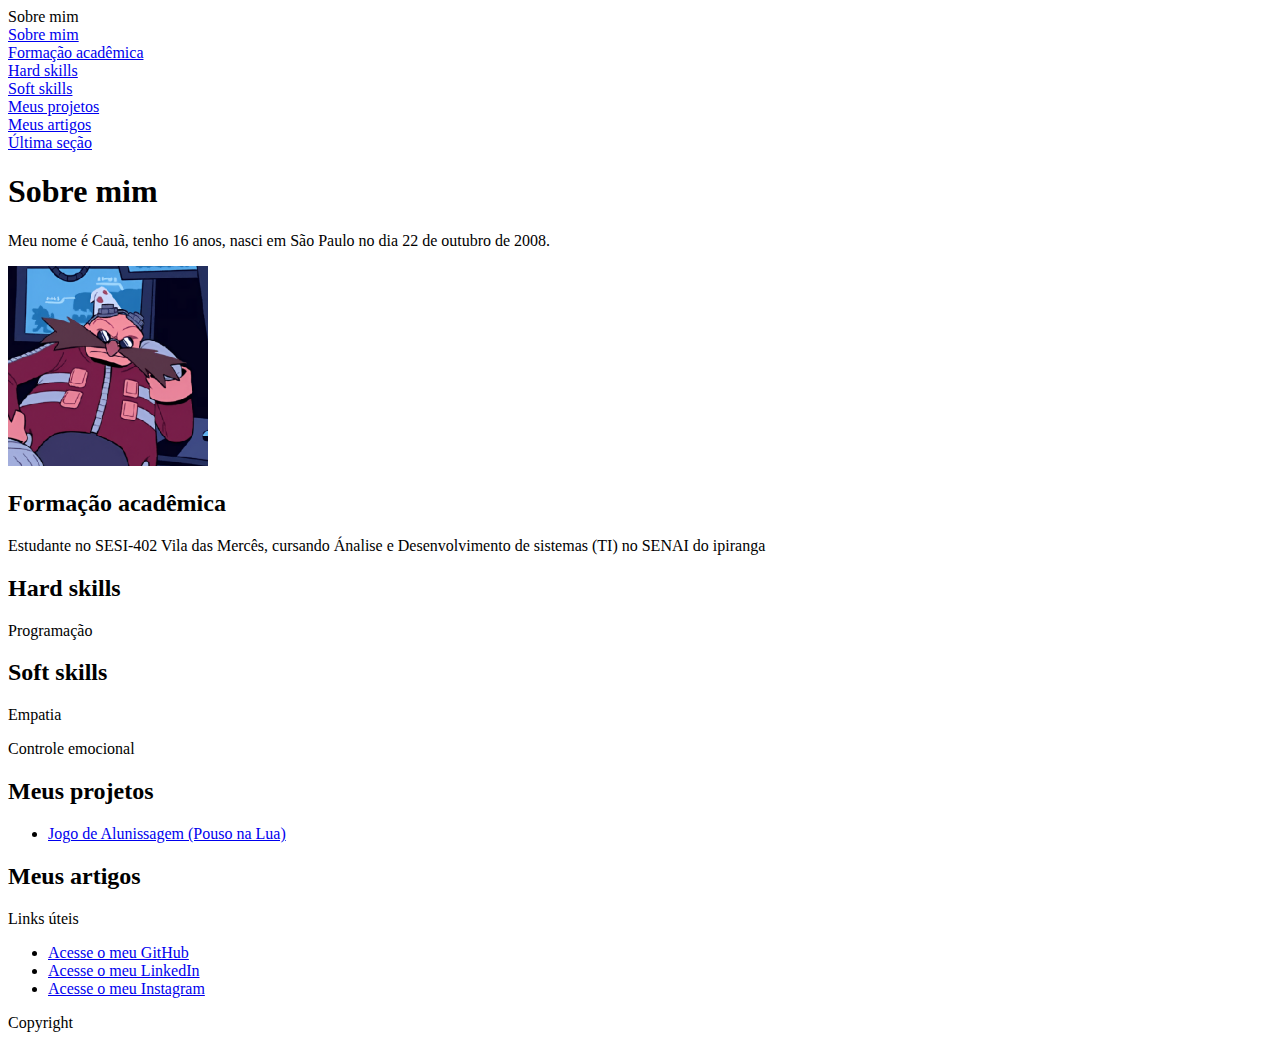
==== index.html @ ce313090 "sobre mim" ====
<!DOCTYPE html>
<html lang="pt-br">
    <head>
        <!-- Meta informações sobre a página -->
         <meta charset="utf-8">
         <meta name="viewport" content="width=device-width, initial-scale=1.0"
         <title>Sobre mim</title>
    </head>
    <!-- HTML NÃO TEM PESCOÇO, SEU OREIUDO! -->
    <body>
        <section>
            </ul>
                 <li><a href="#">Sobre mim</a></li>
                 <li><a href="#">Formação acadêmica</a></li>
                 <li><a href="#">Hard skills</a></li>
                 <li><a href="#">Soft skills</a></li>
                 <li><a href="#">Meus projetos</a></li>
                 <li><a href="#">Meus artigos</a></li>
                 <li><a href="#">Última seção</a></li>
             </ul> 
        </header>    

        <section>

        <section>
        <h1>Sobre mim</h1>
        <p>Meu nome é Cauã, tenho 16 anos, nasci em São Paulo no dia 22 de outubro de 2008.</p>
        <img src="Cauãzito.jpg" alt="Homem branco de bigode gigante e marrom, com oculos pretos com cara de irritado." width="200" height="200" title="Homem branco de bigode gigante e marrom, com oculos pretos com cara de irritado.">
        
        
    </section>

    <section>
        <h2>Formação acadêmica</h2>
        <p>Estudante no SESI-402 Vila das Mercês, cursando Ánalise e Desenvolvimento de sistemas (TI) no SENAI do ipiranga</p>
    </section>

    <section>
    <h2>Hard skills</h2>
    <p>Programação</p>
    </section>

    </section>
        <h2>Soft skills</h2>
        <p>Empatia</p>
        <p>Controle emocional</p>
    </section>

    </section>
    <footer>

        <h2>Meus projetos</h2>
        
        <ul>
            <li>
                
                
                <a href="https://cauazitodev16.github.io/lopal-moonlander/">Jogo de Alunissagem (Pouso na Lua)</a>
                
            </li>
        </ul>
    </footer>
    </section>
    
    </section>
        <h2>Meus artigos</h2>
    </section>
    
    <footer>
         <p>Links úteis</p>
         <ul>
            <li>
                <a href="https://github.com/Cauazitodev16" target="_blank">Acesse o meu GitHub</a>
        </li>
        <li>
            <a href="https://www.linkedin.com/in/cau%C3%A3zito/">Acesse o meu LinkedIn</a>
        </li>
        <li>
            <a href="https://www.instagram.com/cauazito16/?next=%2F">Acesse o meu Instagram</a>
        </li>
        </ul>
         <p>Copyright</p>
    <footer>
        
    </body>
</html>
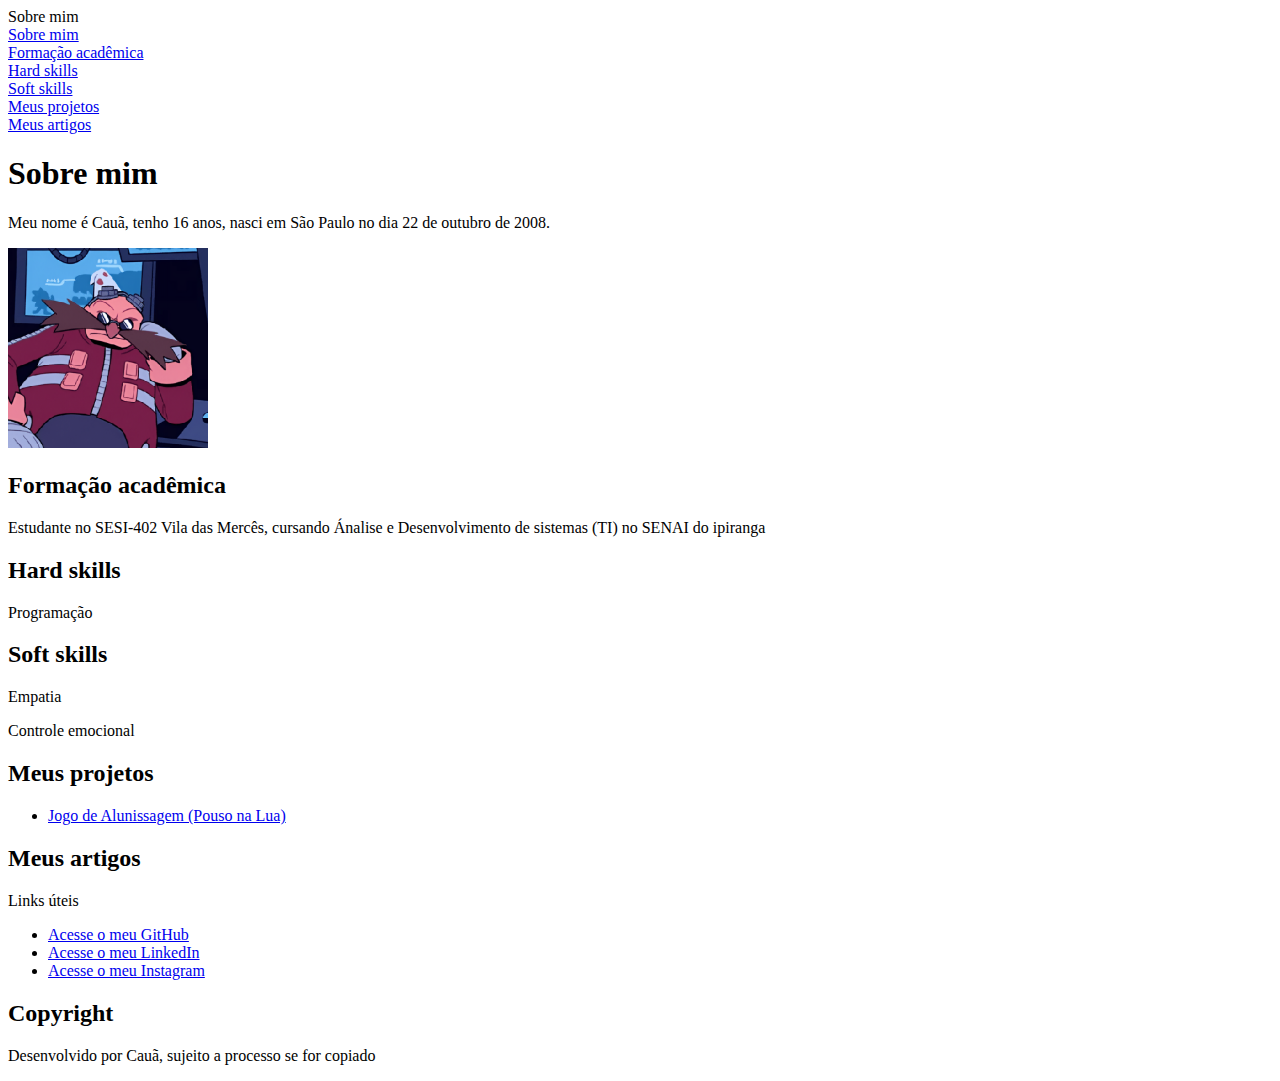
==== commit d898b1a5: "atualizando sobre mim" ====
--- a/index.html
+++ b/index.html
@@ -10,19 +10,18 @@
     <body>
         <section>
             </ul>
-                 <li><a href="#">Sobre mim</a></li>
-                 <li><a href="#">Formação acadêmica</a></li>
-                 <li><a href="#">Hard skills</a></li>
-                 <li><a href="#">Soft skills</a></li>
-                 <li><a href="#">Meus projetos</a></li>
-                 <li><a href="#">Meus artigos</a></li>
-                 <li><a href="#">Última seção</a></li>
+                 <li><a href="#sobreMim">Sobre mim</a></li>
+                 <li><a href="#formacaoAcademica">Formação acadêmica</a></li>
+                 <li><a href="#hardSkills">Hard skills</a></li>
+                 <li><a href="#softSkills">Soft skills</a></li>
+                 <li><a href="#meusProjetos">Meus projetos</a></li>
+                 <li><a href="#meusArtigos">Meus artigos</a></li>
              </ul> 
         </header>    
 
         <section>
 
-        <section>
+        <section id="sobreMim">
         <h1>Sobre mim</h1>
         <p>Meu nome é Cauã, tenho 16 anos, nasci em São Paulo no dia 22 de outubro de 2008.</p>
         <img src="Cauãzito.jpg" alt="Homem branco de bigode gigante e marrom, com oculos pretos com cara de irritado." width="200" height="200" title="Homem branco de bigode gigante e marrom, com oculos pretos com cara de irritado.">
@@ -30,23 +29,23 @@
         
     </section>
 
-    <section>
+    <section id="formacaoAcademica">
         <h2>Formação acadêmica</h2>
         <p>Estudante no SESI-402 Vila das Mercês, cursando Ánalise e Desenvolvimento de sistemas (TI) no SENAI do ipiranga</p>
     </section>
 
-    <section>
+    <section id="hardSkills">
     <h2>Hard skills</h2>
     <p>Programação</p>
     </section>
 
-    </section>
+    <section id="softSkills">
         <h2>Soft skills</h2>
         <p>Empatia</p>
         <p>Controle emocional</p>
     </section>
 
-    </section>
+    <section id="meusProjetos">
     <footer>
 
         <h2>Meus projetos</h2>
@@ -62,7 +61,7 @@
     </footer>
     </section>
     
-    </section>
+    <section id="meusArtigos">
         <h2>Meus artigos</h2>
     </section>
     
@@ -79,7 +78,9 @@
             <a href="https://www.instagram.com/cauazito16/?next=%2F">Acesse o meu Instagram</a>
         </li>
         </ul>
-         <p>Copyright</p>
+         <h2>Copyright</h2>
+         <p>Desenvolvido por Cauã, sujeito a processo se for copiado</p>
+
     <footer>
         
     </body>
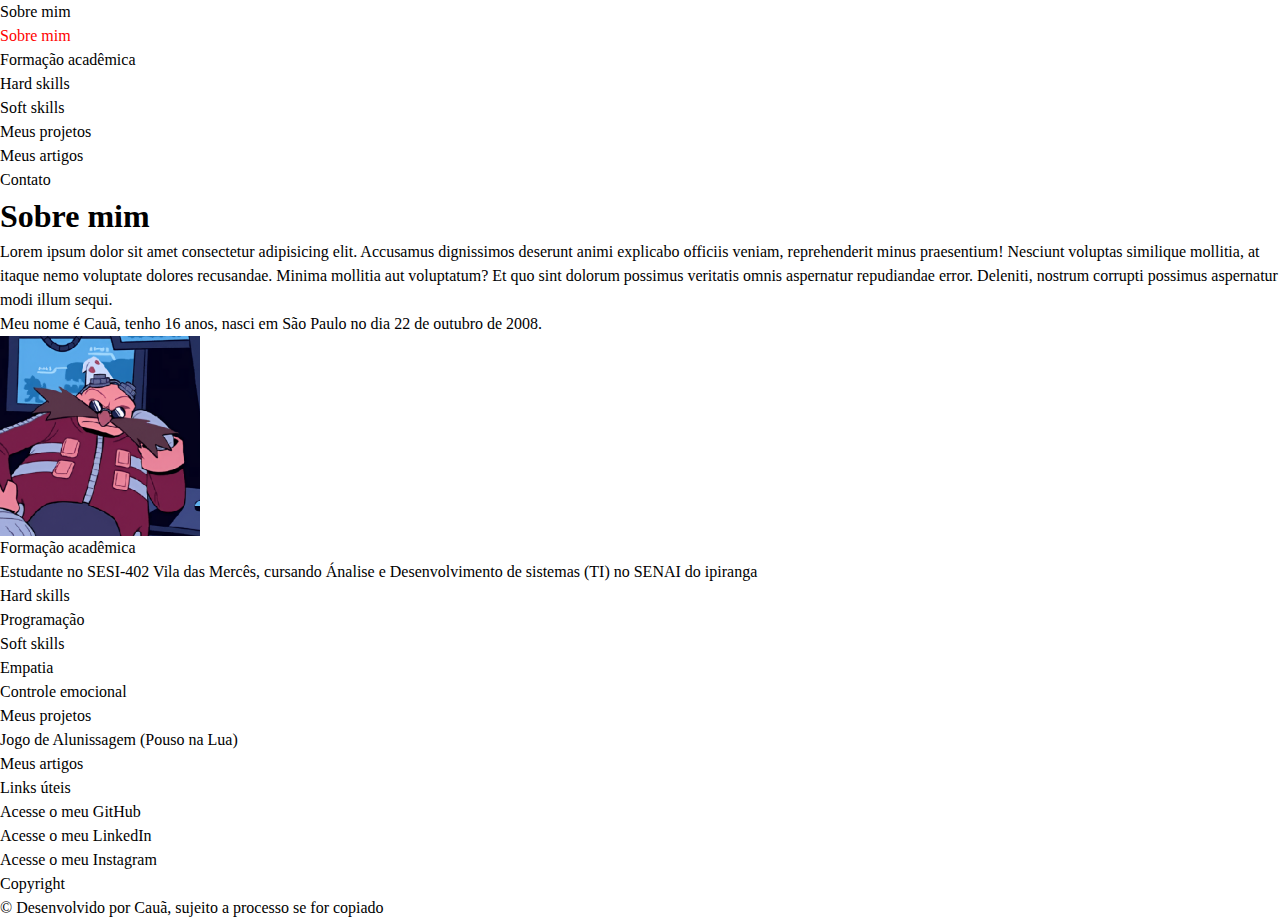
==== commit 30a6de7a: "criando estilos para a pagina" ====
--- a/index.html
+++ b/index.html
@@ -5,24 +5,43 @@
          <meta charset="utf-8">
          <meta name="viewport" content="width=device-width, initial-scale=1.0"
          <title>Sobre mim</title>
+         <link rel="stylesheet" href="reset.css">
+         <link rel="stylesheet" href="style.css">
+         <style>
+            /*seletor {
+                propriedade: valor;
+            }  */
+
+            
+
+            body{
+                background-color: cyan;
+            }
+
+            
+         </style>
     </head>
     <!-- HTML NÃO TEM PESCOÇO, SEU OREIUDO! -->
-    <body>
-        <section>
+    <body style="background-color: #ffffff;">
+        <header>
+            <nav>
             </ul>
-                 <li><a href="#sobreMim">Sobre mim</a></li>
+                 <li><a style="color: red" href="#sobreMim">Sobre mim</a></li>
                  <li><a href="#formacaoAcademica">Formação acadêmica</a></li>
                  <li><a href="#hardSkills">Hard skills</a></li>
                  <li><a href="#softSkills">Soft skills</a></li>
                  <li><a href="#meusProjetos">Meus projetos</a></li>
                  <li><a href="#meusArtigos">Meus artigos</a></li>
-             </ul> 
+                 <li><a href="#contato">Contato<a></li>
+             </ul>
+            </nav> 
         </header>    
 
         <section>
 
         <section id="sobreMim">
         <h1>Sobre mim</h1>
+        <p>Lorem ipsum dolor sit amet consectetur adipisicing elit. Accusamus dignissimos deserunt animi explicabo officiis veniam, reprehenderit minus praesentium! Nesciunt voluptas similique mollitia, at itaque nemo voluptate dolores recusandae. Minima mollitia aut voluptatum? Et quo sint dolorum possimus veritatis omnis aspernatur repudiandae error. Deleniti, nostrum corrupti possimus aspernatur modi illum sequi.</p>
         <p>Meu nome é Cauã, tenho 16 anos, nasci em São Paulo no dia 22 de outubro de 2008.</p>
         <img src="Cauãzito.jpg" alt="Homem branco de bigode gigante e marrom, com oculos pretos com cara de irritado." width="200" height="200" title="Homem branco de bigode gigante e marrom, com oculos pretos com cara de irritado.">
         
@@ -79,7 +98,7 @@
         </li>
         </ul>
          <h2>Copyright</h2>
-         <p>Desenvolvido por Cauã, sujeito a processo se for copiado</p>
+         &copy Desenvolvido por Cauã, sujeito a processo se for copiado
 
     <footer>
         
--- a/style.css
+++ b/style.css
@@ -0,0 +1,12 @@
+body {
+    background-color: #0000ff;
+}
+
+body {
+    font-family: Georgia, 'Times New Roman', Times, serif;
+}
+
+h1 {
+    font-size: 32px;
+    font-weight: bold;
+}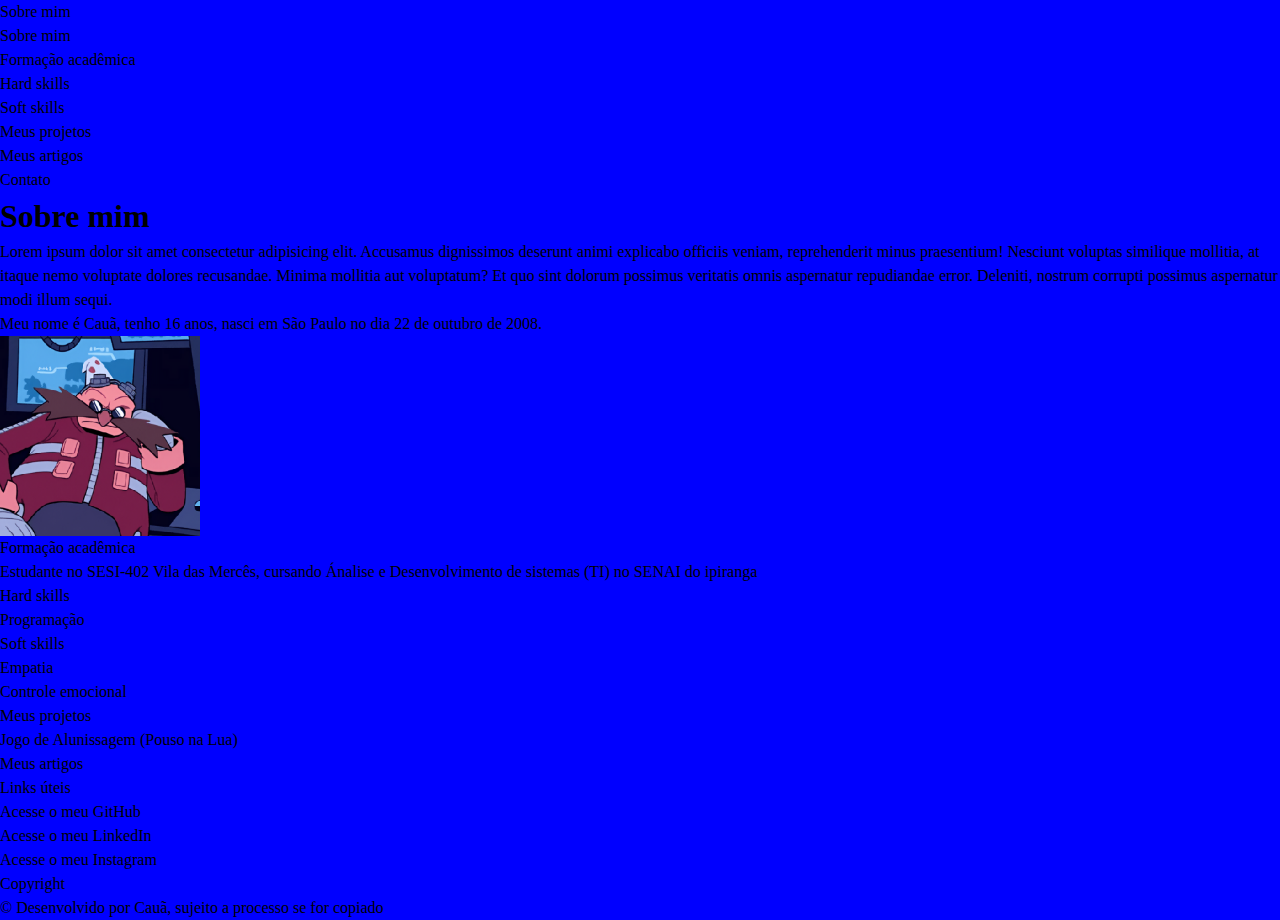
==== commit 5a29d087: "Atualizando HTML" ====
--- a/index.html
+++ b/index.html
@@ -14,19 +14,17 @@
 
             
 
-            body{
-                background-color: cyan;
-            }
+           
 
             
          </style>
     </head>
     <!-- HTML NÃO TEM PESCOÇO, SEU OREIUDO! -->
-    <body style="background-color: #ffffff;">
+    <body>
         <header>
             <nav>
             </ul>
-                 <li><a style="color: red" href="#sobreMim">Sobre mim</a></li>
+                 <li><a href="#sobreMim">Sobre mim</a></li>
                  <li><a href="#formacaoAcademica">Formação acadêmica</a></li>
                  <li><a href="#hardSkills">Hard skills</a></li>
                  <li><a href="#softSkills">Soft skills</a></li>
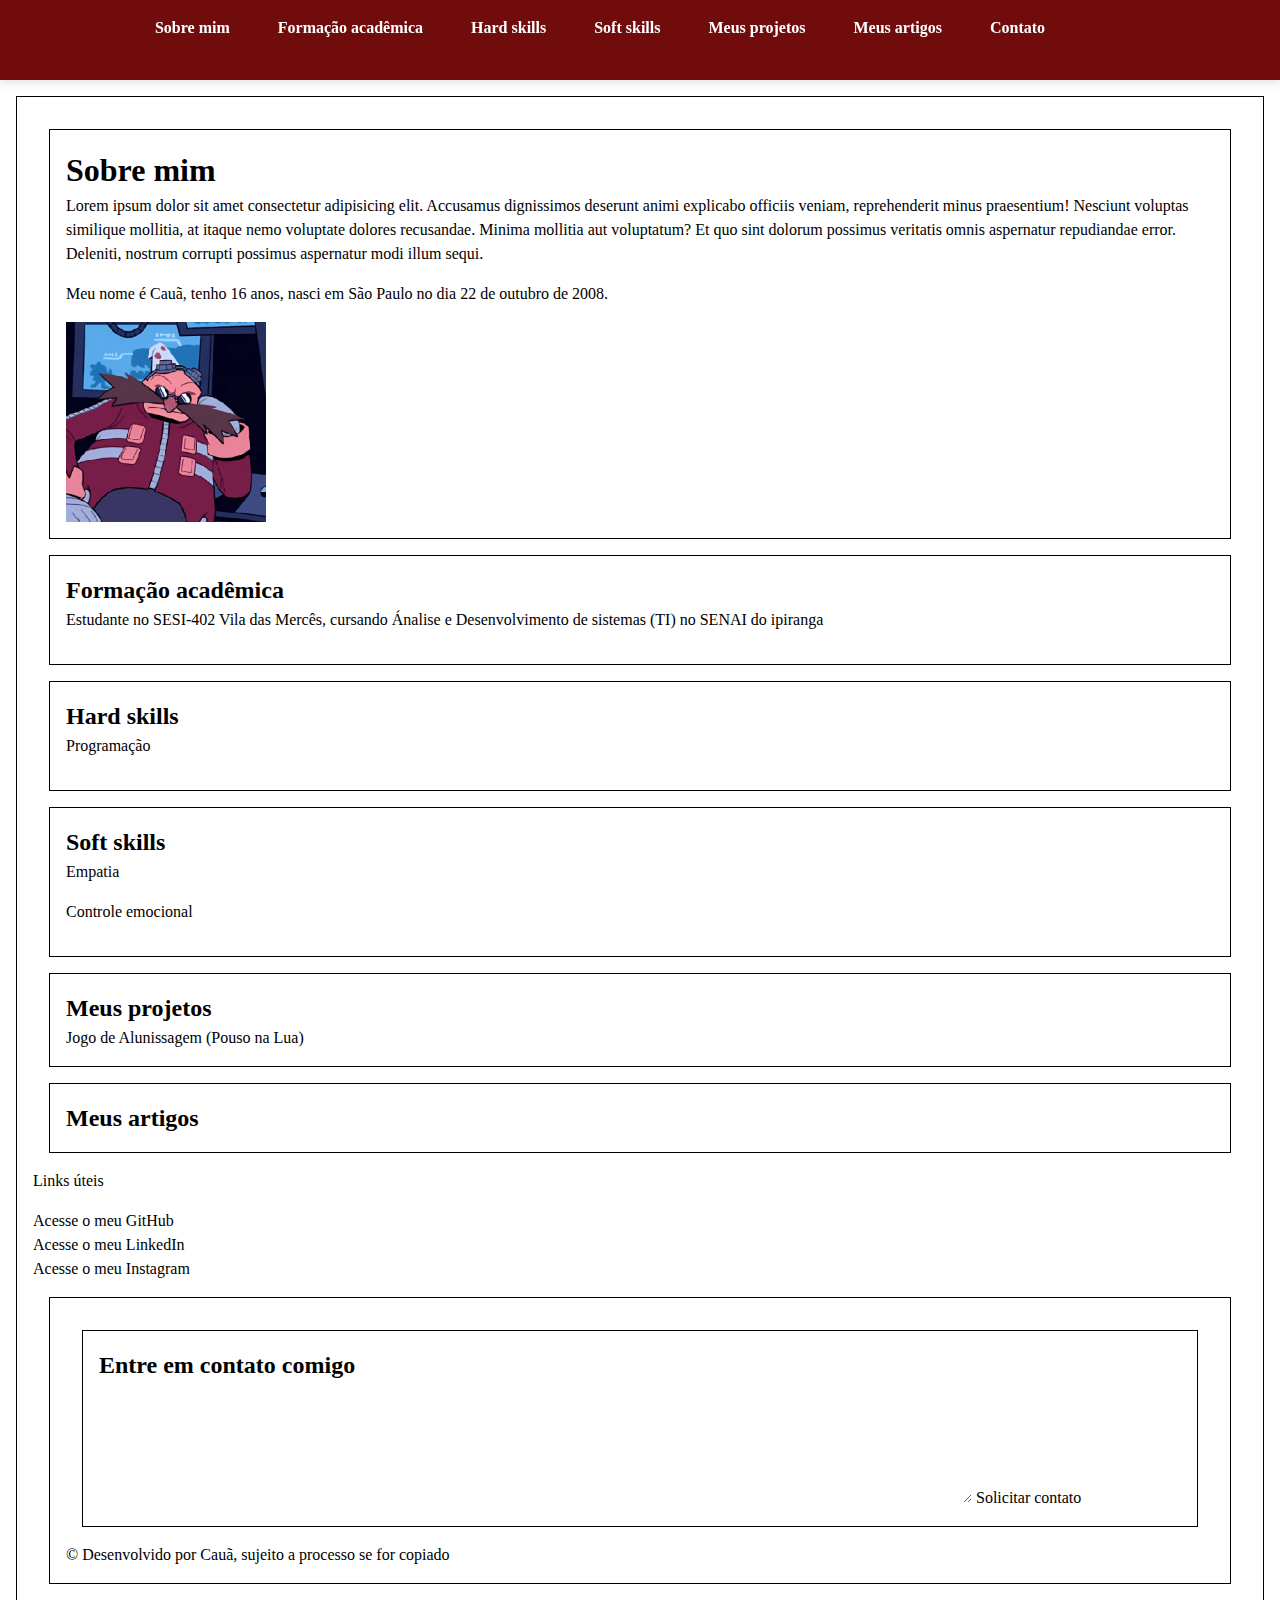
==== commit 9d76f7f0: "outro commit" ====
--- a/index.html
+++ b/index.html
@@ -3,8 +3,8 @@
     <head>
         <!-- Meta informações sobre a página -->
          <meta charset="utf-8">
-         <meta name="viewport" content="width=device-width, initial-scale=1.0"
-         <title>Sobre mim</title>
+         <meta name="viewport" content="width=device-width, initial-scale=1.0">
+         <title></title>
          <link rel="stylesheet" href="reset.css">
          <link rel="stylesheet" href="style.css">
          <style>
@@ -23,7 +23,7 @@
     <body>
         <header>
             <nav>
-            </ul>
+            <ul>
                  <li><a href="#sobreMim">Sobre mim</a></li>
                  <li><a href="#formacaoAcademica">Formação acadêmica</a></li>
                  <li><a href="#hardSkills">Hard skills</a></li>
@@ -63,7 +63,7 @@
     </section>
 
     <section id="meusProjetos">
-    <footer>
+    
 
         <h2>Meus projetos</h2>
         
@@ -95,7 +95,21 @@
             <a href="https://www.instagram.com/cauazito16/?next=%2F">Acesse o meu Instagram</a>
         </li>
         </ul>
-         <h2>Copyright</h2>
+        <section>
+
+            <section id="contato">
+                <h2>Entre em contato comigo</h2>
+                <form>
+                    <input type="text" name="nome">
+                    <input type="email" name="email">
+                    <textarea name="mensagem" rows="5" cols="50"></textarea>
+                    <!-- <input type="submit" name="botaoEnviar" value="Solicitar contato"> -->
+                    <button type="button" name="botaoEnviar">Solicitar contato</button>
+
+
+            
+        </section>
+
          &copy Desenvolvido por Cauã, sujeito a processo se for copiado
 
     <footer>
--- a/style.css
+++ b/style.css
@@ -1,6 +1,6 @@
-body {
-    background-color: #0000ff;
-}
+/*body {
+    /*background-color: #0000ff;*/
+
 
 body {
     font-family: Georgia, 'Times New Roman', Times, serif;
@@ -9,4 +9,41 @@
 h1 {
     font-size: 32px;
     font-weight: bold;
+}
+
+h2{
+    font-size: 1.5rem;
+    font-weight:700;
+}
+
+header {
+    background-color: #700c0c;
+    padding: 1rem 2rem;
+    box-shadow: 0px 4px 8px rgba(0, 0, 0, 0.1);
+    position: sticky;
+    top: 0;
+}
+
+header ul {
+    display: flex;
+    justify-content: center;
+    gap: 1rem;
+}
+
+nav a {
+    color: #ffffff;
+    font-weight: 700;
+    padding: .5rem 1rem;
+}
+
+ section {
+    margin: 1rem;
+    padding: 1rem;
+    border-color: #000000;
+    border-style: solid;
+    border-width: 1px;
+}
+
+p {
+    margin-bottom: 1rem;
 }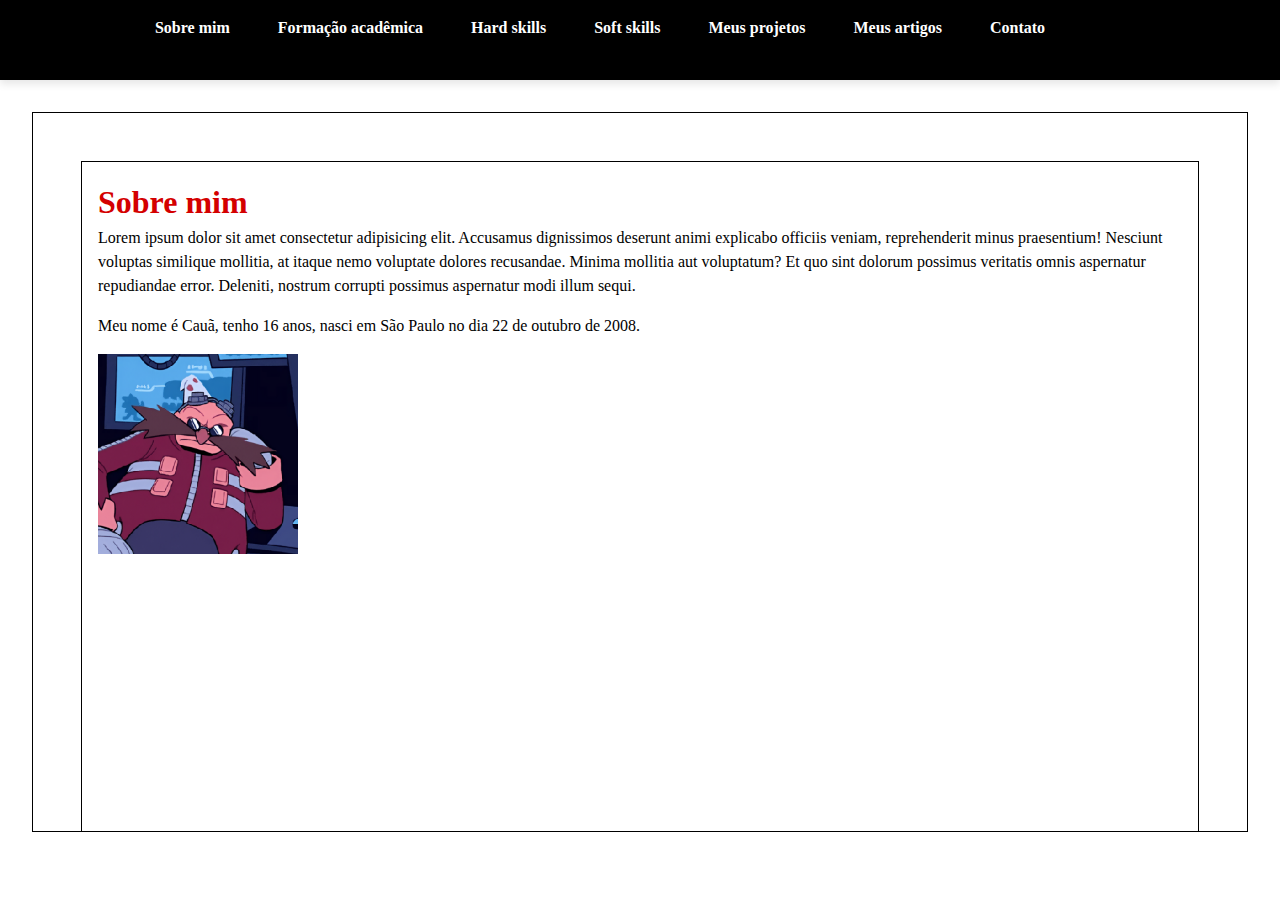
==== commit 268446f3: "HTML atualizado" ====
--- a/index.html
+++ b/index.html
@@ -48,13 +48,16 @@
 
     <section id="formacaoAcademica">
         <h2>Formação acadêmica</h2>
-        <p>Estudante no SESI-402 Vila das Mercês, cursando Ánalise e Desenvolvimento de sistemas (TI) no SENAI do ipiranga</p>
+        <p>Estudante no SESI-402 Vila das Mercês, cursando Ánalise e Desenvolvimento de sistemas (TI) no SENAI do ipiranga
+        pretendendo trabalhar em uma área voltada para programação de jogos, seja em uma empresa própria ou em uma ja existente</p>
     </section>
 
     <section id="hardSkills">
     <h2>Hard skills</h2>
     <p>Programação</p>
-    </section>
+    <p>Criação de memes</p>
+    <p>Digito ágil em computadores</p>
+</section>
 
     <section id="softSkills">
         <h2>Soft skills</h2>
@@ -69,8 +72,10 @@
         
         <ul>
             <li>
-                
-                
+                <br>
+                <a href="https://suno.com/song/db0a1a29-5080-4220-a4e6-e7da01012554?sh=2gMR6NpigBSYQq3A"> Musica com auxilio de IA (SUNO.IA) </a>
+                <br>
+                <br>
                 <a href="https://cauazitodev16.github.io/lopal-moonlander/">Jogo de Alunissagem (Pouso na Lua)</a>
                 
             </li>
@@ -107,10 +112,13 @@
                     <button type="button" name="botaoEnviar">Solicitar contato</button>
 
 
+                    <br>
+                    <br>
+                    <br>
+                    &copy Desenvolvido por Cauã, sujeito a processo se for copiado
             
         </section>
 
-         &copy Desenvolvido por Cauã, sujeito a processo se for copiado
 
     <footer>
         
--- a/style.css
+++ b/style.css
@@ -9,15 +9,17 @@
 h1 {
     font-size: 32px;
     font-weight: bold;
+    color: #d40000;
 }
 
 h2{
     font-size: 1.5rem;
     font-weight:700;
+    color: #d40000;
 }
 
 header {
-    background-color: #700c0c;
+    background-color: #000000;
     padding: 1rem 2rem;
     box-shadow: 0px 4px 8px rgba(0, 0, 0, 0.1);
     position: sticky;
@@ -35,13 +37,17 @@
     font-weight: 700;
     padding: .5rem 1rem;
 }
+header a:hover {
+    background-color: #940505;
+}
 
  section {
-    margin: 1rem;
+    height: 80vh;
+    margin: 2rem;
+    scroll-margin-top: 4rem;
     padding: 1rem;
-    border-color: #000000;
-    border-style: solid;
-    border-width: 1px;
+    border: 1px solid #000000;
+    overflow: hidden;
 }
 
 p {
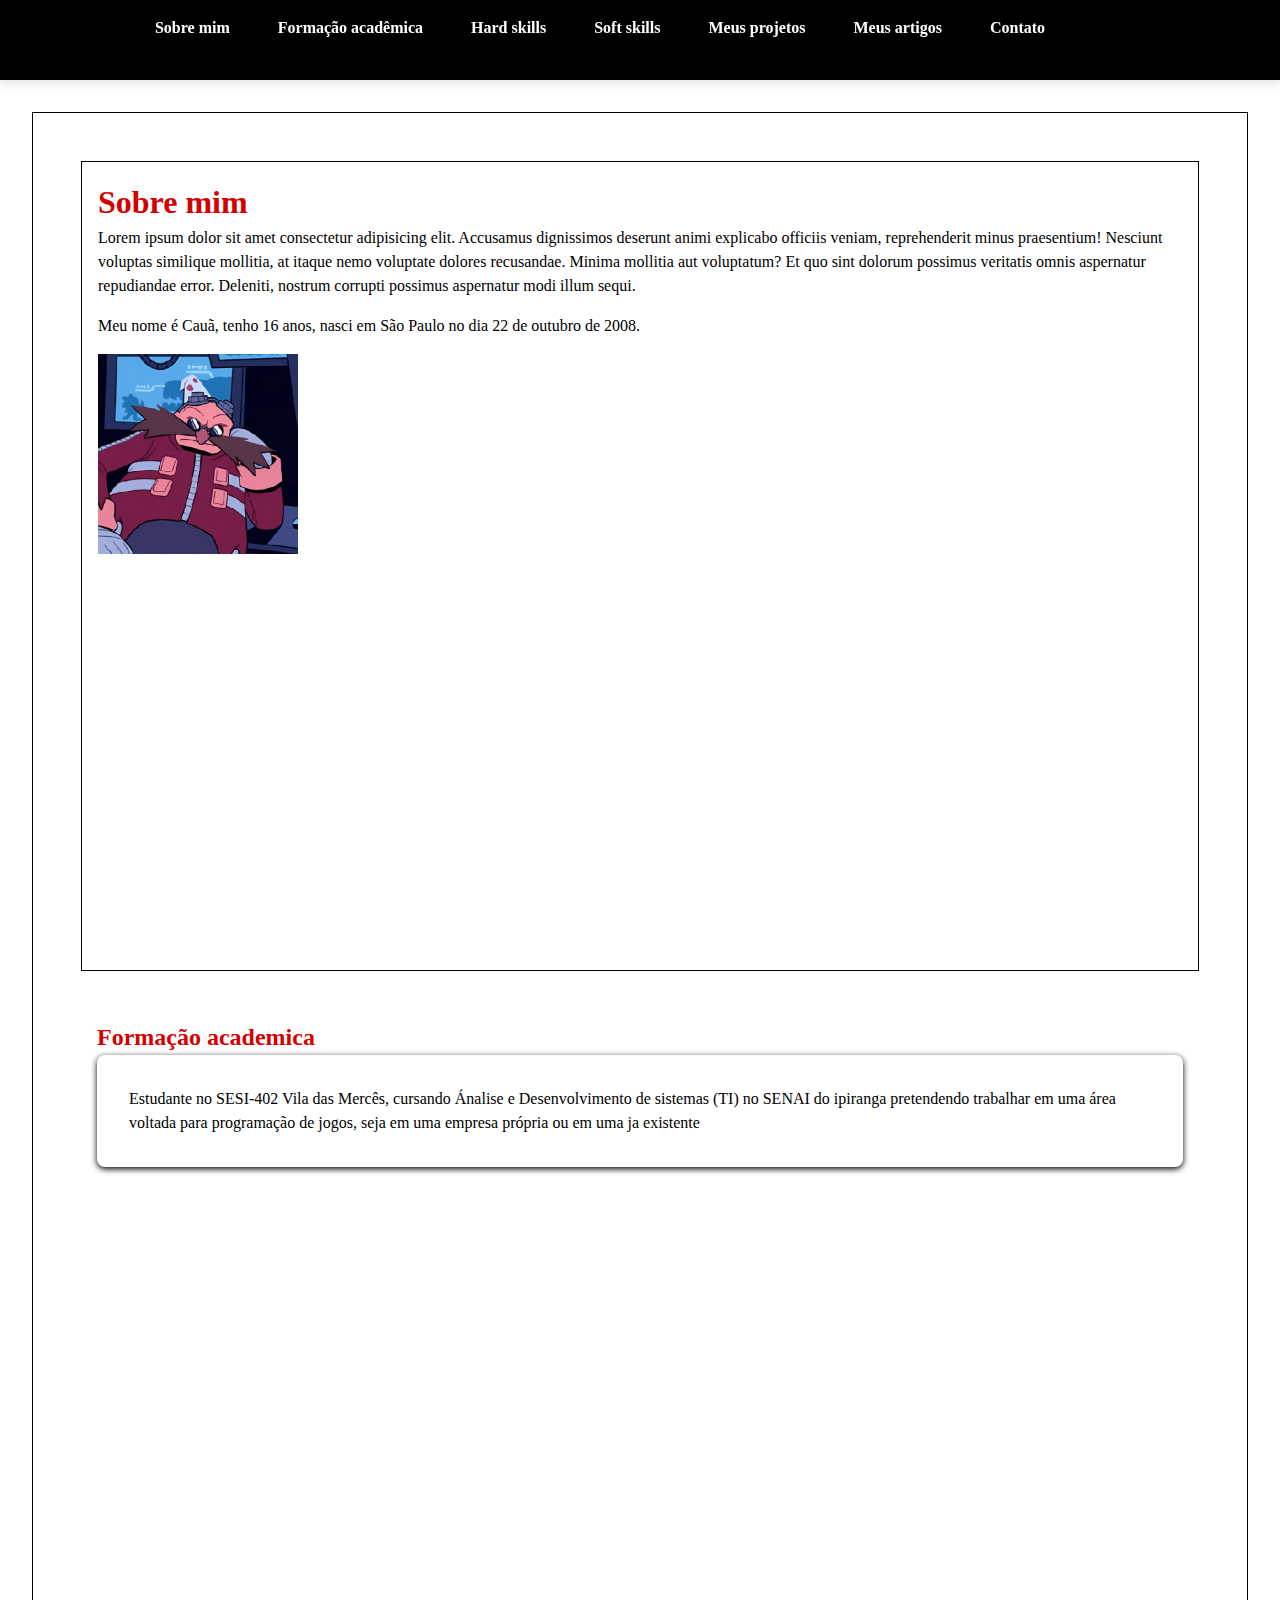
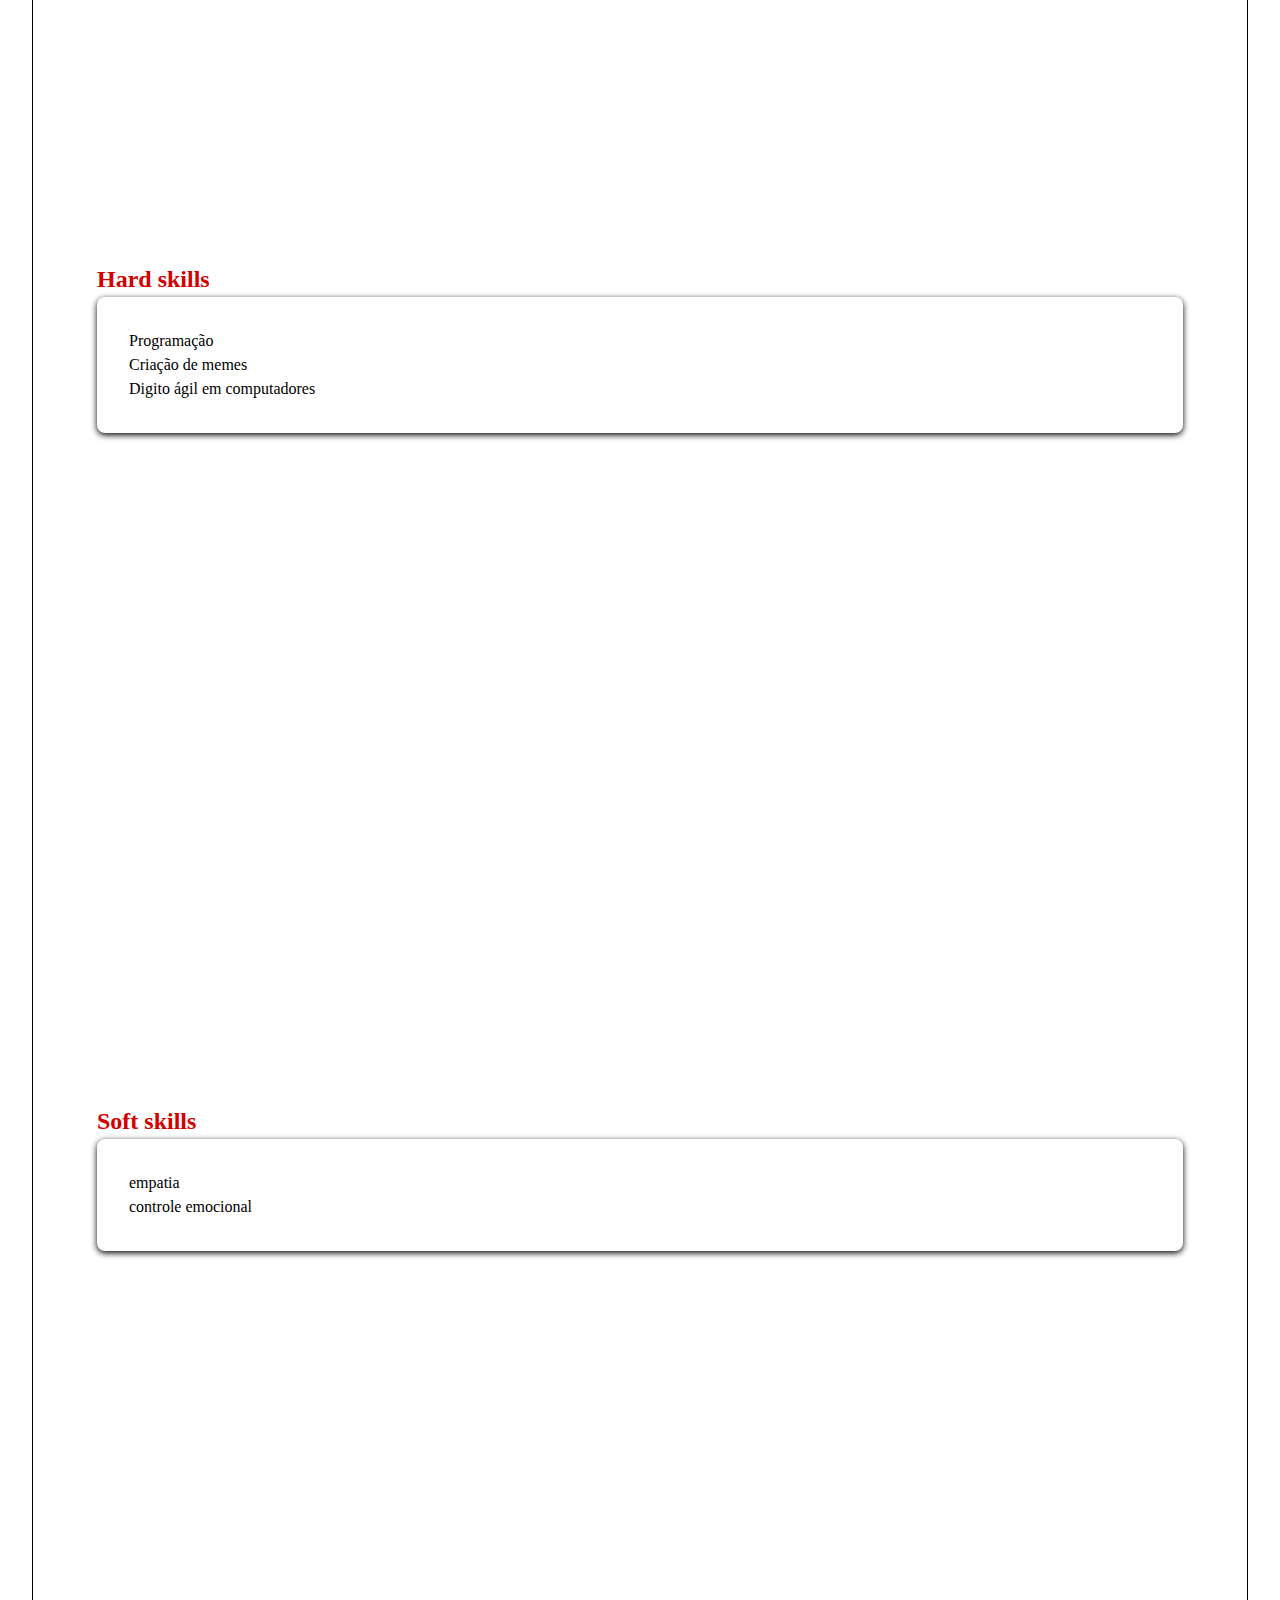
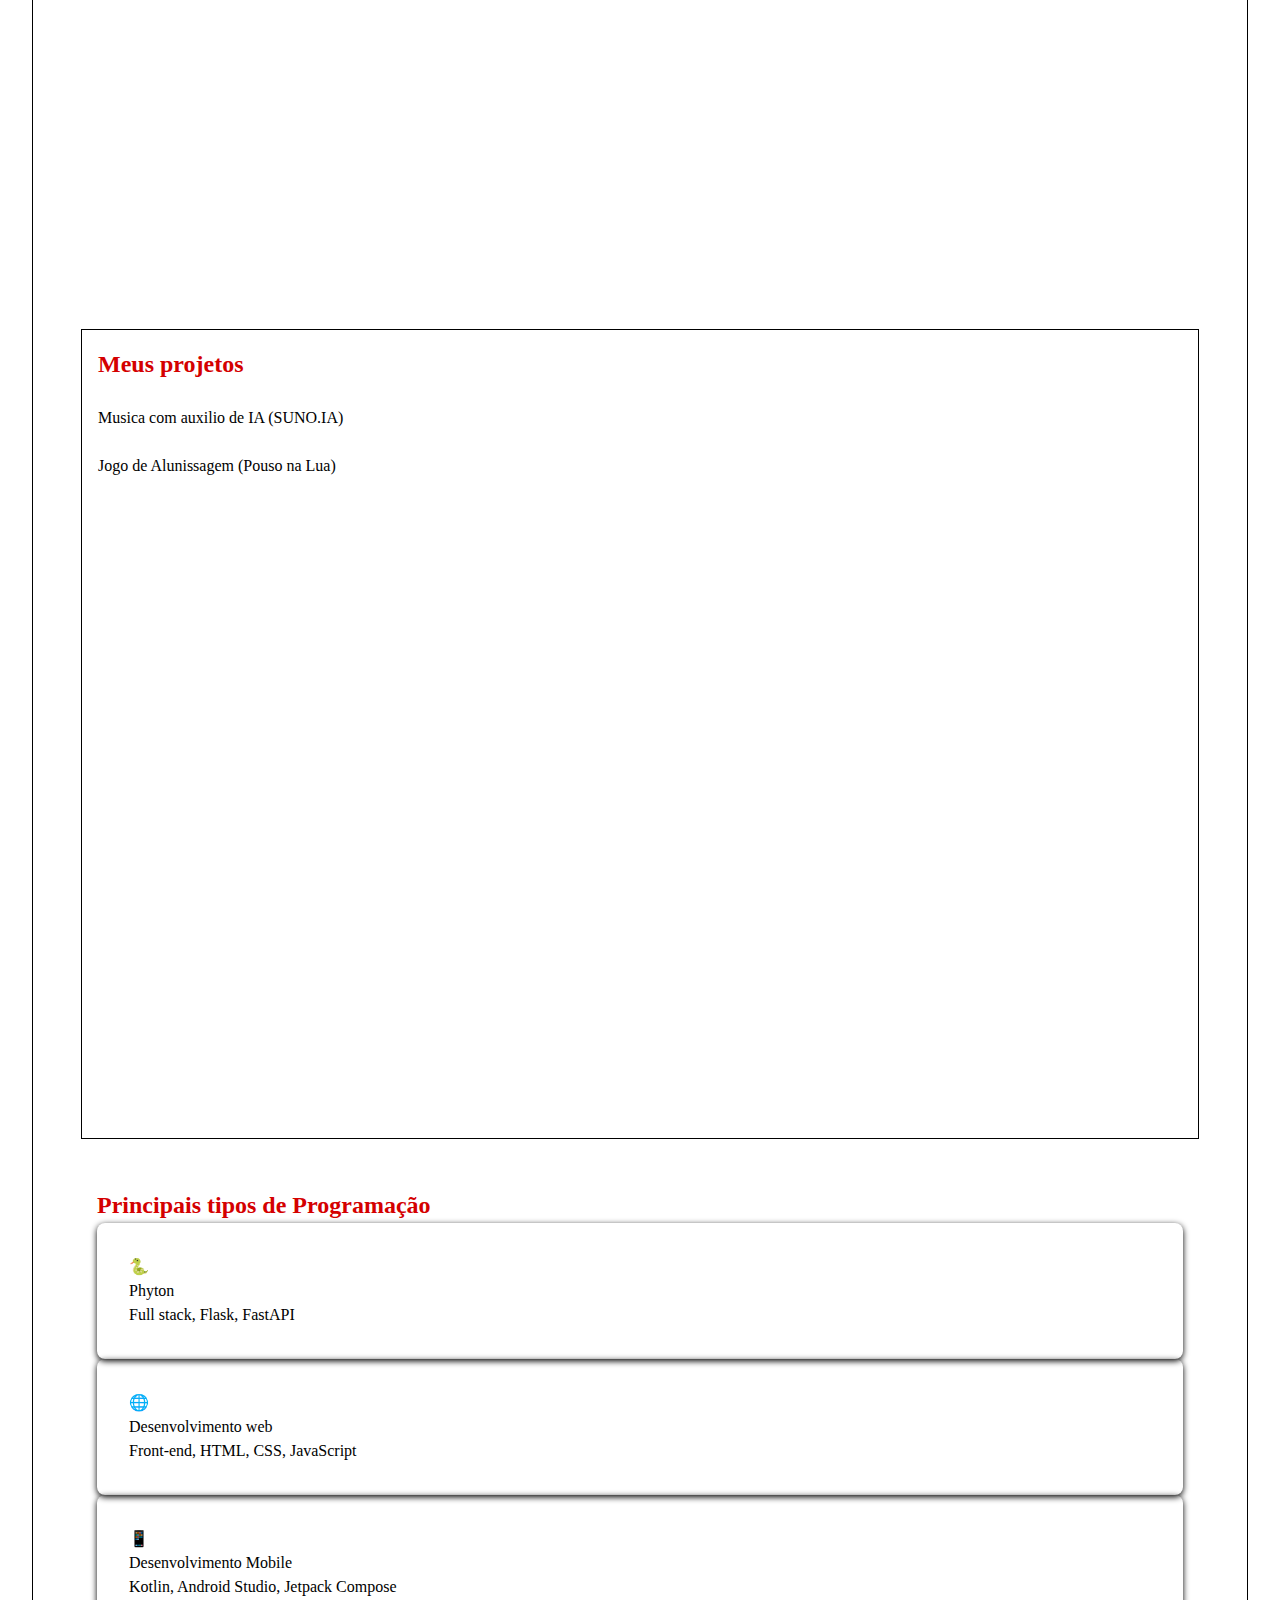
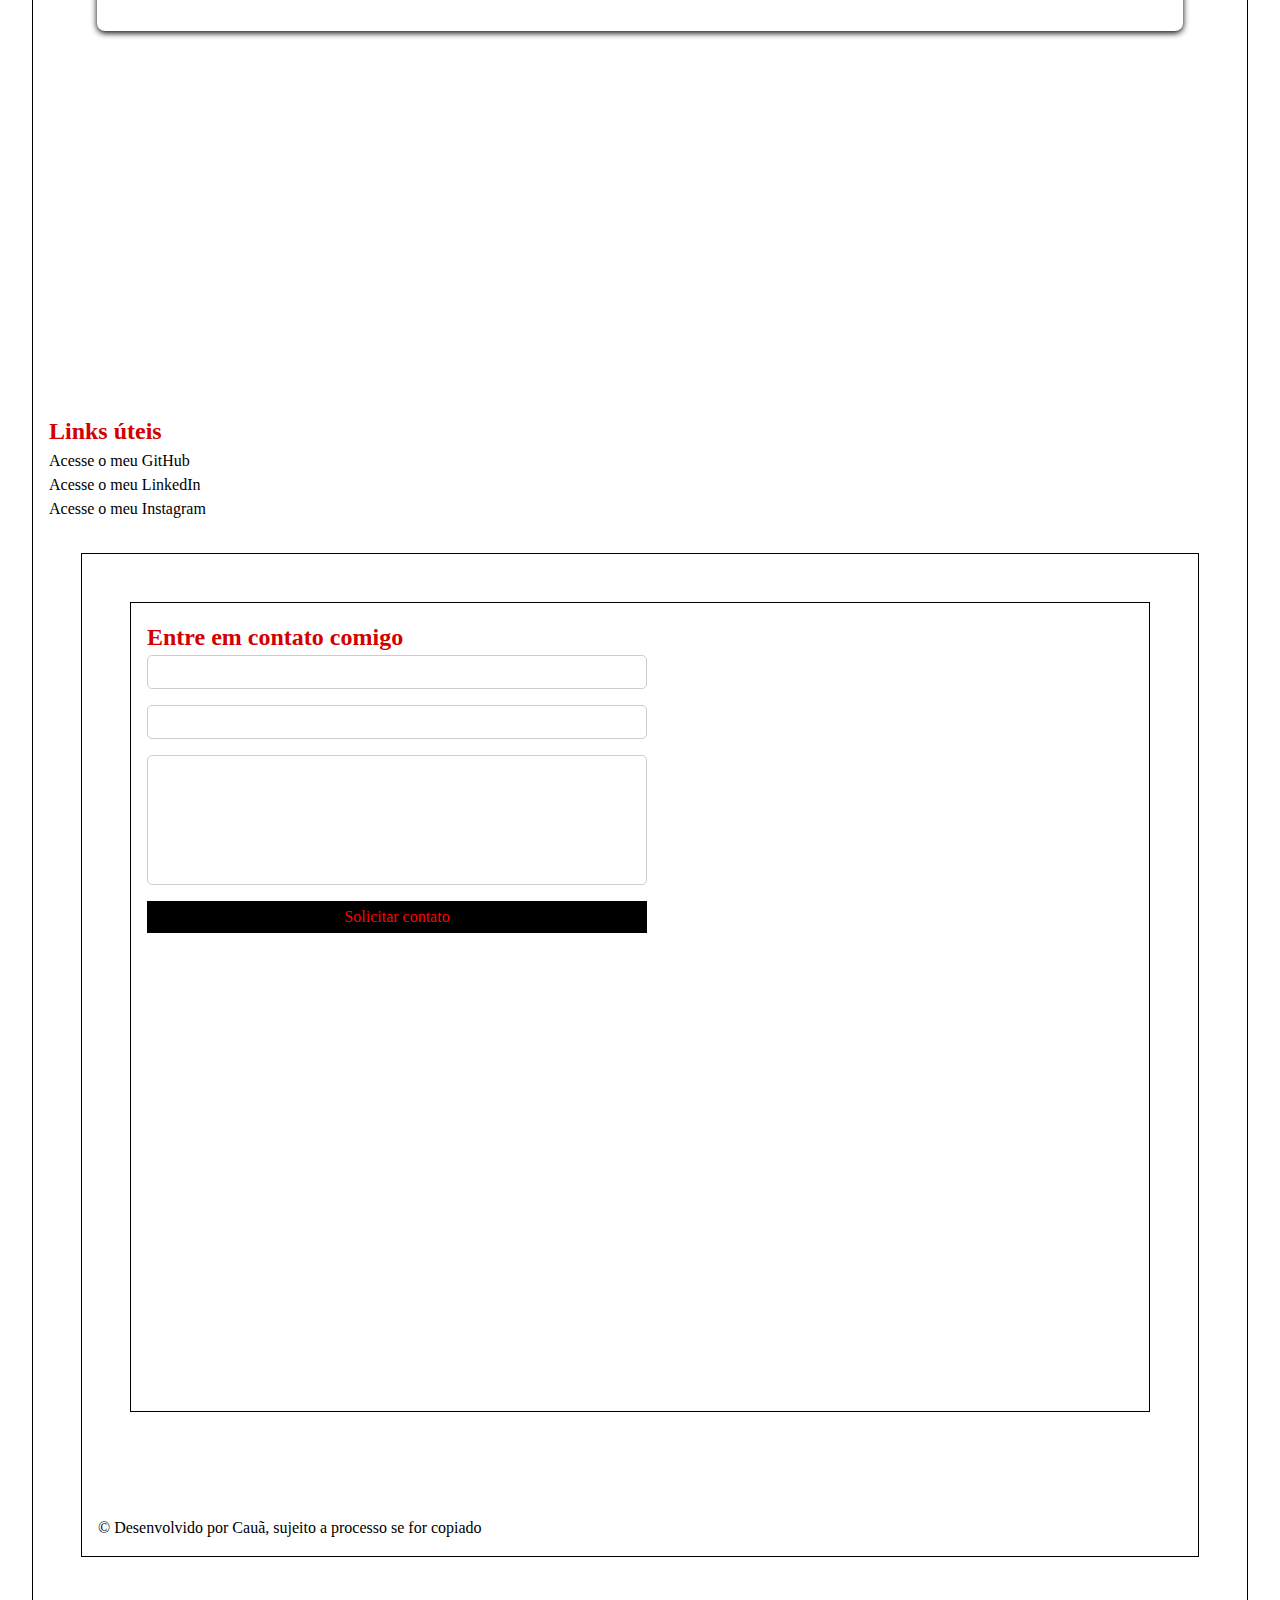
==== commit 89b01e74: "HTML" ====
--- a/index.html
+++ b/index.html
@@ -45,30 +45,42 @@
         
         
     </section>
+    
+    <section id="formacaoAcademica">
+        <h2>Formação academica</h2>
+        
+        <ul class="card">
 
-    <section id="formacaoAcademica">
-        <h2>Formação acadêmica</h2>
-        <p>Estudante no SESI-402 Vila das Mercês, cursando Ánalise e Desenvolvimento de sistemas (TI) no SENAI do ipiranga
-        pretendendo trabalhar em uma área voltada para programação de jogos, seja em uma empresa própria ou em uma ja existente</p>
-    </section>
+            
+            <li class="instituicao-card">Estudante no SESI-402 Vila das Mercês, cursando Ánalise e Desenvolvimento de sistemas (TI) no SENAI do ipiranga
+                pretendendo trabalhar em uma área voltada para programação de jogos, seja em uma empresa própria ou em uma ja existente</li>
+            </ul>
+            </section>
 
     <section id="hardSkills">
     <h2>Hard skills</h2>
-    <p>Programação</p>
-    <p>Criação de memes</p>
-    <p>Digito ágil em computadores</p>
+    <ul class="card">
+
+        <li class="hardSkills">Programação</li>
+        <li class="hardSkills">Criação de memes</li>
+        <li class="hardSkills">Digito ágil em computadores</li>
+    </ul>
 </section>
 
     <section id="softSkills">
         <h2>Soft skills</h2>
-        <p>Empatia</p>
-        <p>Controle emocional</p>
+        <ul class="card">
+
+            <li class="softSkills-card">empatia</li>
+            <li class="softSkills-card">controle emocional</li>
+        </ul>
     </section>
 
     <section id="meusProjetos">
     
 
         <h2>Meus projetos</h2>
+        
         
         <ul>
             <li>
@@ -84,11 +96,41 @@
     </section>
     
     <section id="meusArtigos">
-        <h2>Meus artigos</h2>
+        <h2>Principais tipos de Programação</h2>
+        <ul class="card">
+
+            
+
+            <li class="icone-card">🐍</li>
+            <li class="titulo-card">Phyton</li>
+            <li class="descricao-card">Full stack, Flask, FastAPI</li>
+            
+        </ul>
+
+        <ul class="card" >
+
+            <li class="icone-card">🌐</li>
+            <li class="titulo-card">Desenvolvimento web</li>
+            <li class="descricao-card">Front-end, HTML, CSS, JavaScript</li>
+
+
+
+        </ul>
+
+        <ul class="card">
+
+            <li class="icone-card">📱</li>
+            <li class="titulo-card">Desenvolvimento Mobile</li>
+            <li class="descricao-card">Kotlin, Android Studio, Jetpack Compose</li>
+
+        
+
+        </ul>
+        
     </section>
     
     <footer>
-         <p>Links úteis</p>
+         <h2>Links úteis</h2>
          <ul>
             <li>
                 <a href="https://github.com/Cauazitodev16" target="_blank">Acesse o meu GitHub</a>
@@ -109,7 +151,9 @@
                     <input type="email" name="email">
                     <textarea name="mensagem" rows="5" cols="50"></textarea>
                     <!-- <input type="submit" name="botaoEnviar" value="Solicitar contato"> -->
-                    <button type="button" name="botaoEnviar">Solicitar contato</button>
+                    <input type="submit" name="botaoEnviar" value="Solicitar contato">
+                    <form>
+            </section>
 
 
                     <br>
--- a/style.css
+++ b/style.css
@@ -7,7 +7,7 @@
 }
 
 h1 {
-    font-size: 32px;
+    font-size: 2em;
     font-weight: bold;
     color: #d40000;
 }
@@ -42,14 +42,80 @@
 }
 
  section {
-    height: 80vh;
+    min-height: 90vh;
     margin: 2rem;
     scroll-margin-top: 4rem;
     padding: 1rem;
     border: 1px solid #000000;
-    overflow: hidden;
+    /*overflow: hidden; */
+}
+
+section#formacaoAcademica, #meusArtigos, #softSkills, #hardSkills {
+    border: none;
 }
 
 p {
     margin-bottom: 1rem;
-}+}
+
+form {
+    display: flex;
+    flex-direction: column;
+    gap: 1rem;
+    max-width: 500px;
+}
+
+input[type="text"], 
+input[type="email"], 
+textarea {
+    border: 1px solid #ccc;
+    border-radius: 5px;
+    padding: .25rem  .75rem;
+    color: rgb(197, 10, 10);
+    resize: none;
+}
+
+.card {
+    border-radius: 8px;
+    padding: 2rem;
+    box-shadow: 0 2px 6px rgba(0, 0, 0.3);
+    list-style: none;
+}
+
+.titulo.card {
+    font-weight: bold;
+    color:#ff0000;
+    font-size: 1.3rem;
+} 
+
+.intituicao.card {
+    font-size: 1.1rem;
+    color: #555;
+}
+
+.cards-em-coluna{
+    display:flex;
+    flex-direction: column;
+    gap: 1rem;
+}
+
+.cards-em-linha {
+    display: flex;
+    flex-direction: row;
+    gap: 1rem;
+    flex-wrap: wrap;
+}
+
+.titulo-secao{
+    text-align: center;
+    margin-bottom: 2rem;
+}
+
+
+
+input[type="submit"] {
+    background-color:rgb(0, 0, 0);
+    color:#ff0000;
+    padding: .25rem .75rem;
+}
+
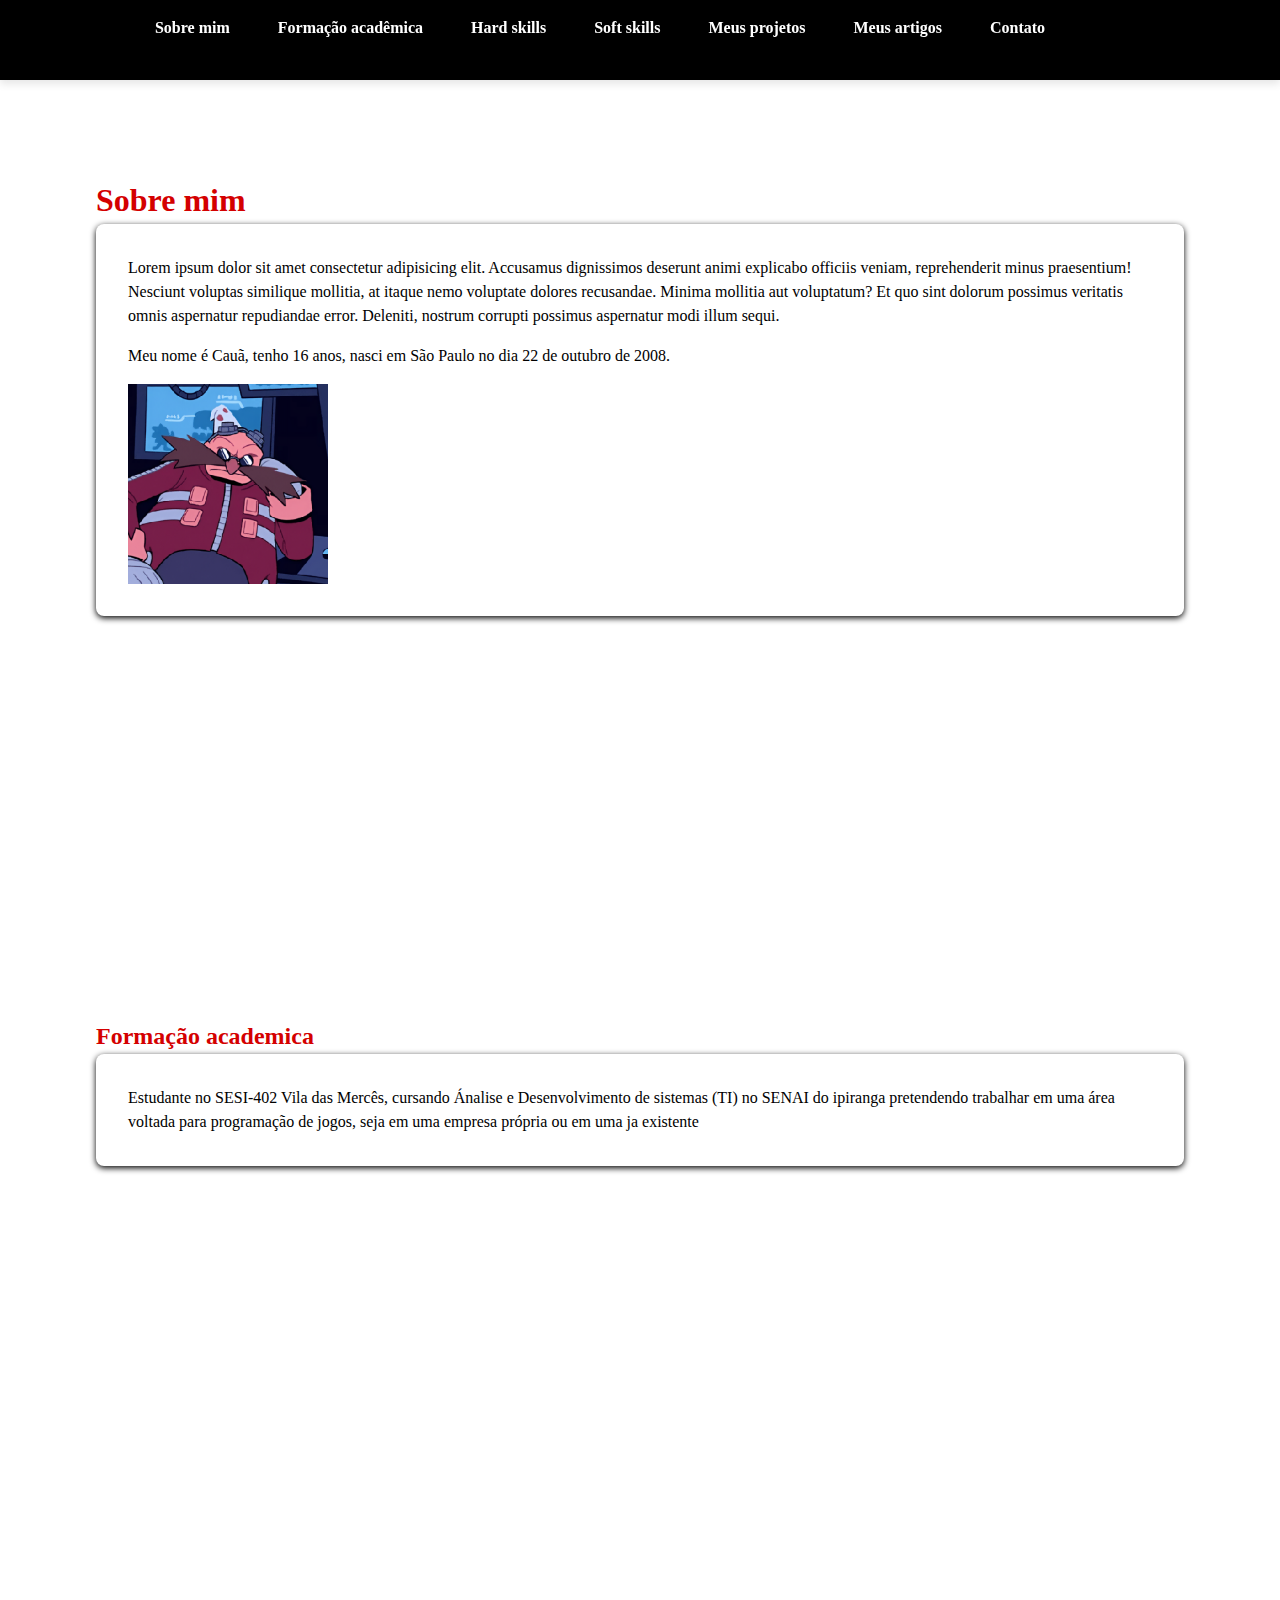
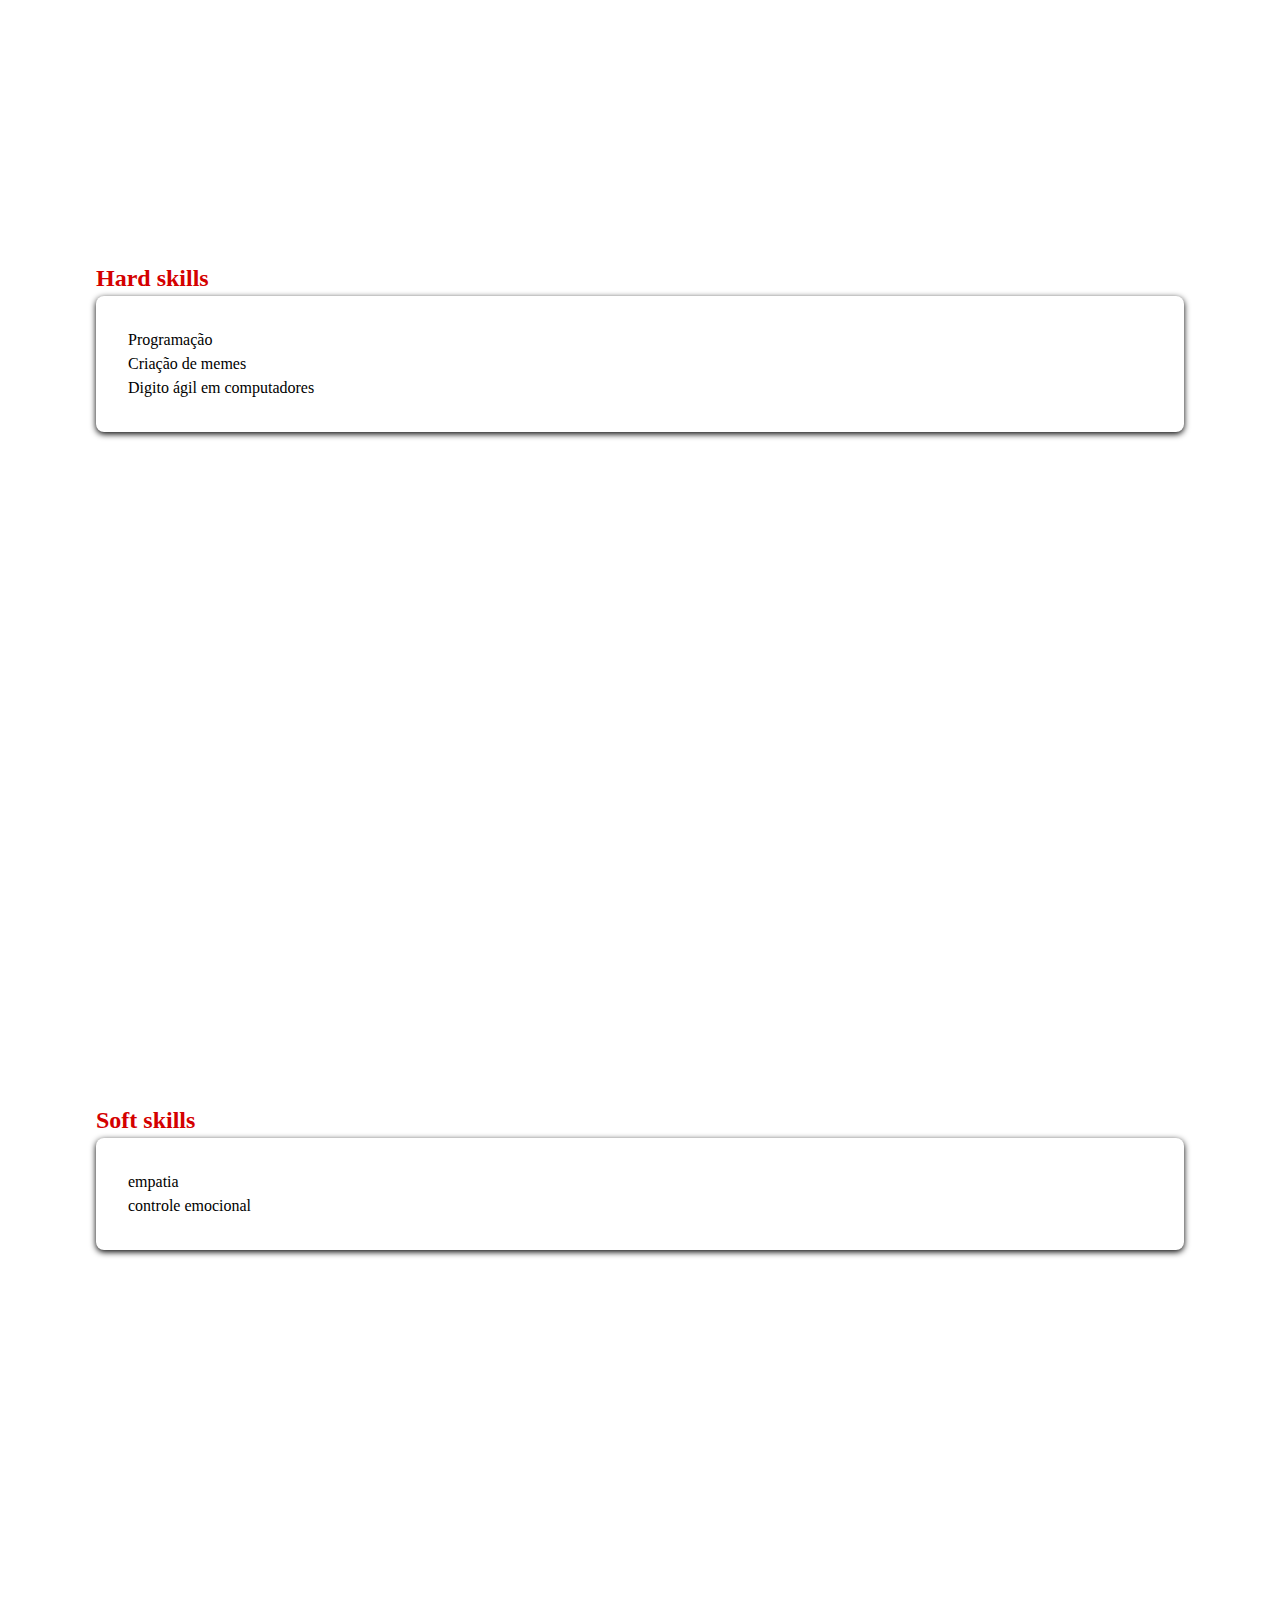
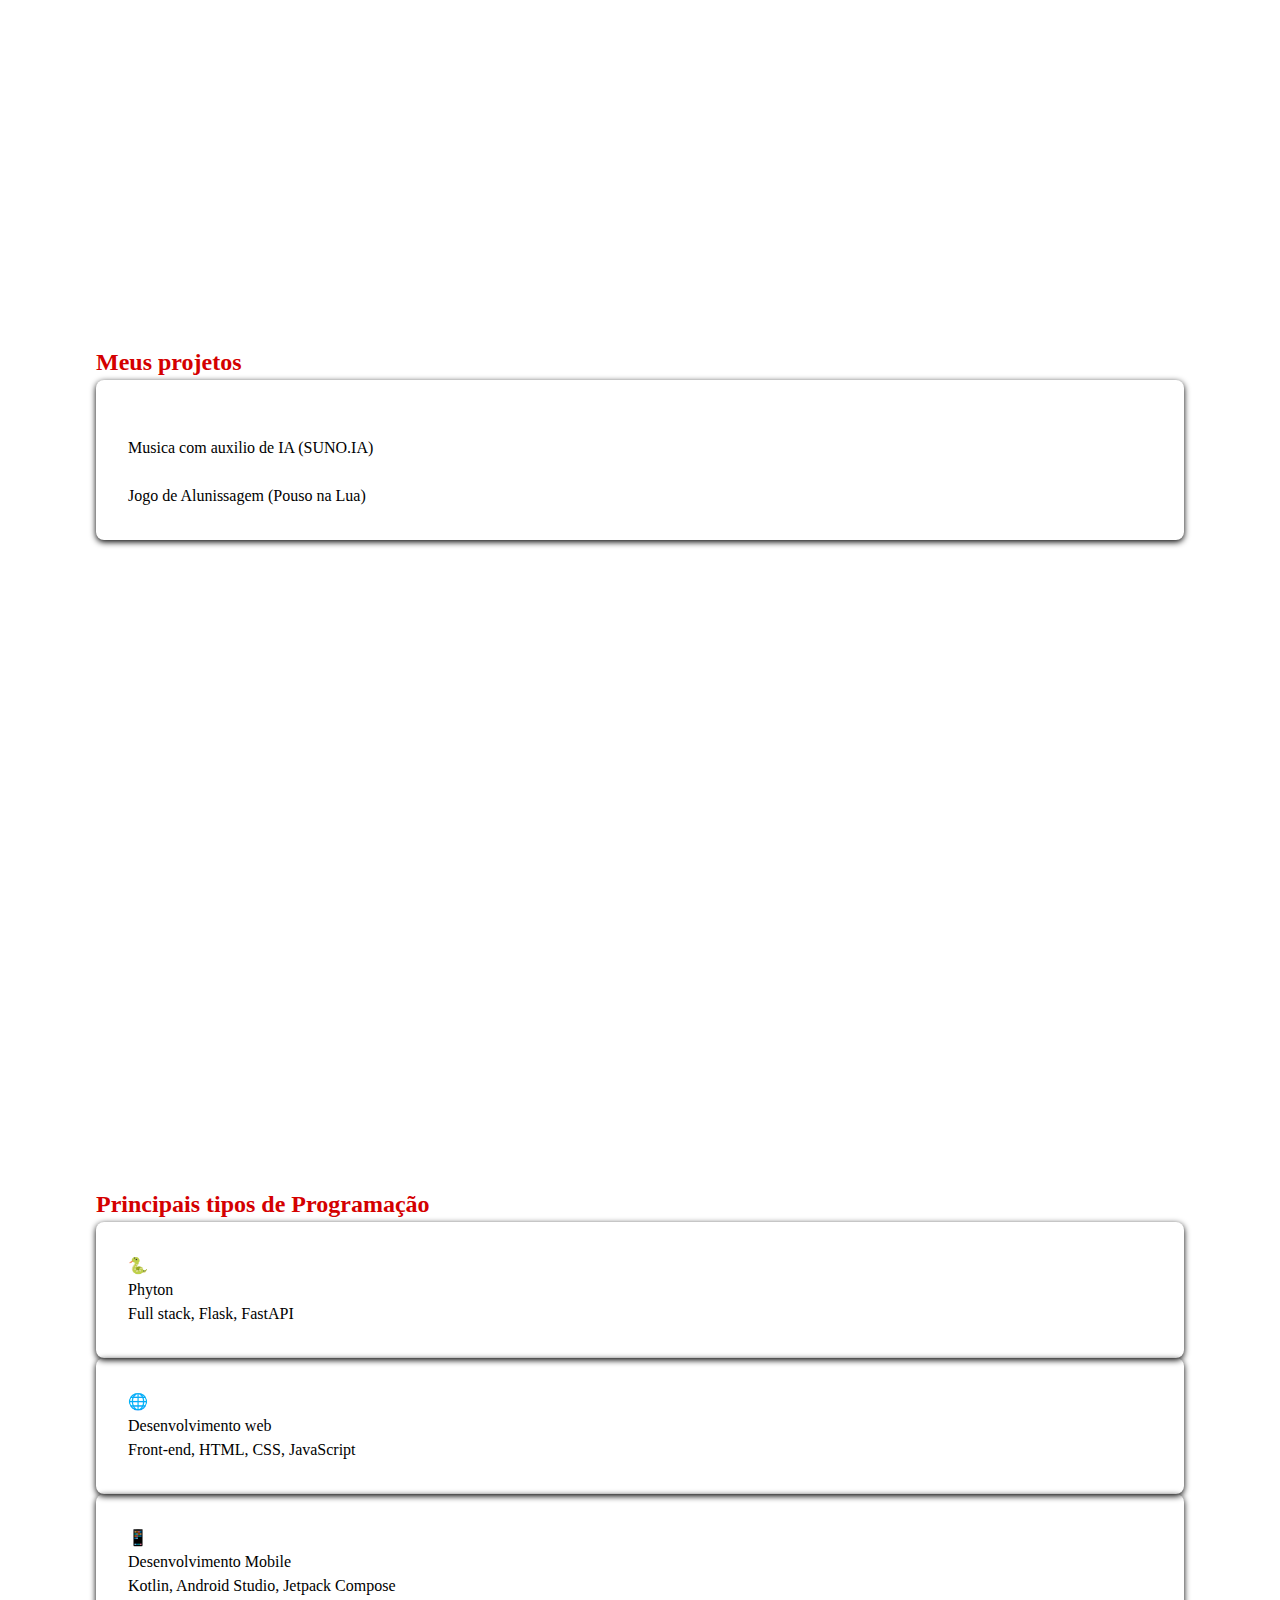
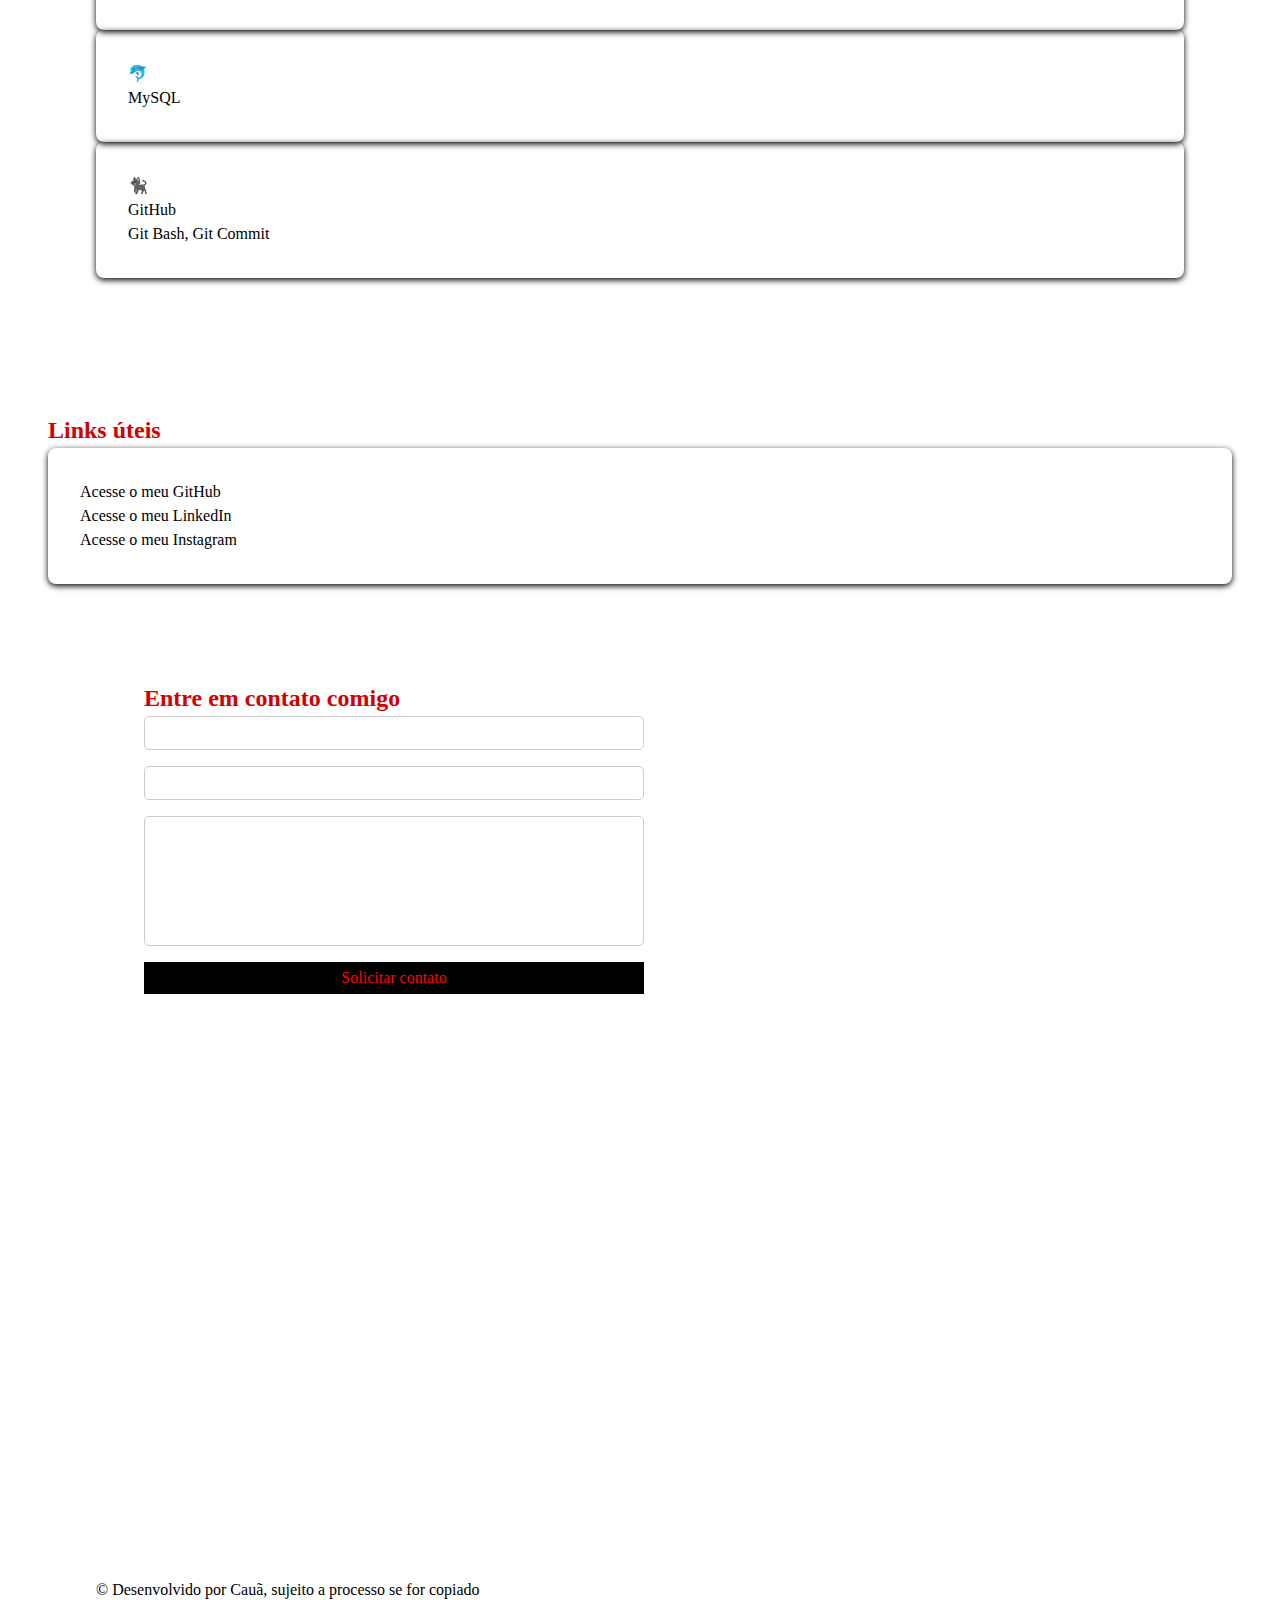
==== commit c76c1a46: "atualizado 100%" ====
--- a/index.html
+++ b/index.html
@@ -39,10 +39,13 @@
 
         <section id="sobreMim">
         <h1>Sobre mim</h1>
-        <p>Lorem ipsum dolor sit amet consectetur adipisicing elit. Accusamus dignissimos deserunt animi explicabo officiis veniam, reprehenderit minus praesentium! Nesciunt voluptas similique mollitia, at itaque nemo voluptate dolores recusandae. Minima mollitia aut voluptatum? Et quo sint dolorum possimus veritatis omnis aspernatur repudiandae error. Deleniti, nostrum corrupti possimus aspernatur modi illum sequi.</p>
-        <p>Meu nome é Cauã, tenho 16 anos, nasci em São Paulo no dia 22 de outubro de 2008.</p>
-        <img src="Cauãzito.jpg" alt="Homem branco de bigode gigante e marrom, com oculos pretos com cara de irritado." width="200" height="200" title="Homem branco de bigode gigante e marrom, com oculos pretos com cara de irritado.">
-        
+        <ul class="card">
+
+            <p>Lorem ipsum dolor sit amet consectetur adipisicing elit. Accusamus dignissimos deserunt animi explicabo officiis veniam, reprehenderit minus praesentium! Nesciunt voluptas similique mollitia, at itaque nemo voluptate dolores recusandae. Minima mollitia aut voluptatum? Et quo sint dolorum possimus veritatis omnis aspernatur repudiandae error. Deleniti, nostrum corrupti possimus aspernatur modi illum sequi.</p>
+            <p>Meu nome é Cauã, tenho 16 anos, nasci em São Paulo no dia 22 de outubro de 2008.</p>
+            <img src="Cauãzito.jpg" alt="Homem branco de bigode gigante e marrom, com oculos pretos com cara de irritado." width="200" height="200" title="Homem branco de bigode gigante e marrom, com oculos pretos com cara de irritado.">
+            
+        </ul>
         
     </section>
     
@@ -80,17 +83,19 @@
     
 
         <h2>Meus projetos</h2>
-        
-        
-        <ul>
-            <li>
-                <br>
-                <a href="https://suno.com/song/db0a1a29-5080-4220-a4e6-e7da01012554?sh=2gMR6NpigBSYQq3A"> Musica com auxilio de IA (SUNO.IA) </a>
-                <br>
-                <br>
-                <a href="https://cauazitodev16.github.io/lopal-moonlander/">Jogo de Alunissagem (Pouso na Lua)</a>
-                
-            </li>
+        <ul class="card">
+
+            
+            <ul>
+                <li>
+                    <br>
+                    <a href="https://suno.com/song/db0a1a29-5080-4220-a4e6-e7da01012554?sh=2gMR6NpigBSYQq3A"> Musica com auxilio de IA (SUNO.IA) </a>
+                    <br>
+                    <br>
+                    <a href="https://cauazitodev16.github.io/lopal-moonlander/">Jogo de Alunissagem (Pouso na Lua)</a>
+                    
+                </li>
+            </ul>
         </ul>
     </footer>
     </section>
@@ -126,22 +131,45 @@
         
 
         </ul>
+
+        <ul class="card">
+
+            <li class="icone-card">🐬</li>
+            <li class="titulo-card">MySQL</li>
+            <li class="descricao-card"></li>
+
+        
+
+        </ul>
+
+        <ul class="card">
+
+            <li class="icone-card">🐈‍⬛</li>
+            <li class="titulo-card">GitHub</li>
+            <li class="descricao-card">Git Bash, Git Commit</li>
+
+        
+
+        </ul>
         
     </section>
     
     <footer>
          <h2>Links úteis</h2>
-         <ul>
-            <li>
-                <a href="https://github.com/Cauazitodev16" target="_blank">Acesse o meu GitHub</a>
-        </li>
-        <li>
-            <a href="https://www.linkedin.com/in/cau%C3%A3zito/">Acesse o meu LinkedIn</a>
-        </li>
-        <li>
-            <a href="https://www.instagram.com/cauazito16/?next=%2F">Acesse o meu Instagram</a>
-        </li>
-        </ul>
+         <ul class="card">
+
+             <ul>
+                 <li>
+                     <a href="https://github.com/Cauazitodev16" target="_blank">Acesse o meu GitHub</a>
+                    </li>
+                    <li>
+                        <a href="https://www.linkedin.com/in/cau%C3%A3zito/">Acesse o meu LinkedIn</a>
+                    </li>
+                    <li>
+                        <a href="https://www.instagram.com/cauazito16/?next=%2F">Acesse o meu Instagram</a>
+                    </li>
+                </ul>
+            </ul>
         <section>
 
             <section id="contato">
--- a/style.css
+++ b/style.css
@@ -46,7 +46,7 @@
     margin: 2rem;
     scroll-margin-top: 4rem;
     padding: 1rem;
-    border: 1px solid #000000;
+    /*border: 1px solid #000000; */
     /*overflow: hidden; */
 }
 
